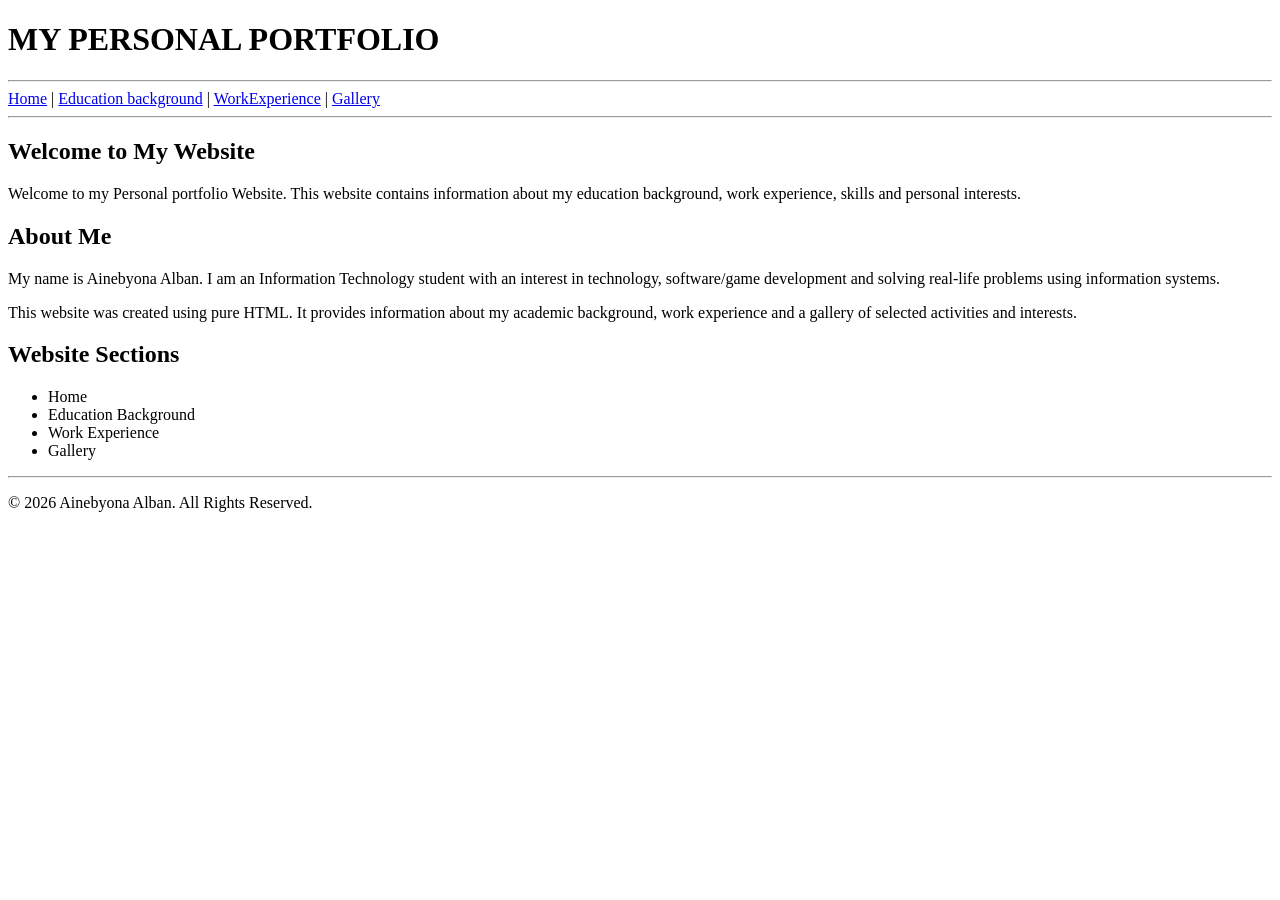
==== index.html @ 186cd6fe "Initial commit: Personal portfolio website" ====
<!DOCTYPE html>
<html>
<head>
    <title>My Personal Portfolio</title>
</head>


<body>
    <header>
        <h1>MY PERSONAL PORTFOLIO</h1>
        <hr>
    </header>

    <nav>
        <a href="index.html">Home</a> |
        <a href="education.html">Education background</a> |
        <a href="experience.html">WorkExperience</a> |
        <a href="gallery.html">Gallery</a>
    </nav>

    <hr>

    <main>
        <h2>Welcome to My Website</h2>

        <p>
            Welcome to my Personal portfolio Website. This website contains information about my education background, work experience, skills and personal interests.
        </p>

        <h2>About Me</h2>
        <p>
            My name is Ainebyona Alban. I am an Information Technology student with an interest in technology, software/game development and solving real-life problems using information systems.
        </p>

        <p>
            This website was created using pure HTML. It provides information about my academic background, work experience and a gallery of selected activities and interests.
        </p>

        <h2>Website Sections</h2>

        <ul>
            <li>Home</li>
            <li>Education Background</li>
            <li>Work Experience</li>
            <li>Gallery</li>
        </ul>


    </main>

    <hr>
    <footer>
        <p>
            © 2026 Ainebyona Alban. All Rights Reserved. 
        </p>
    </footer>

</body>
</html>
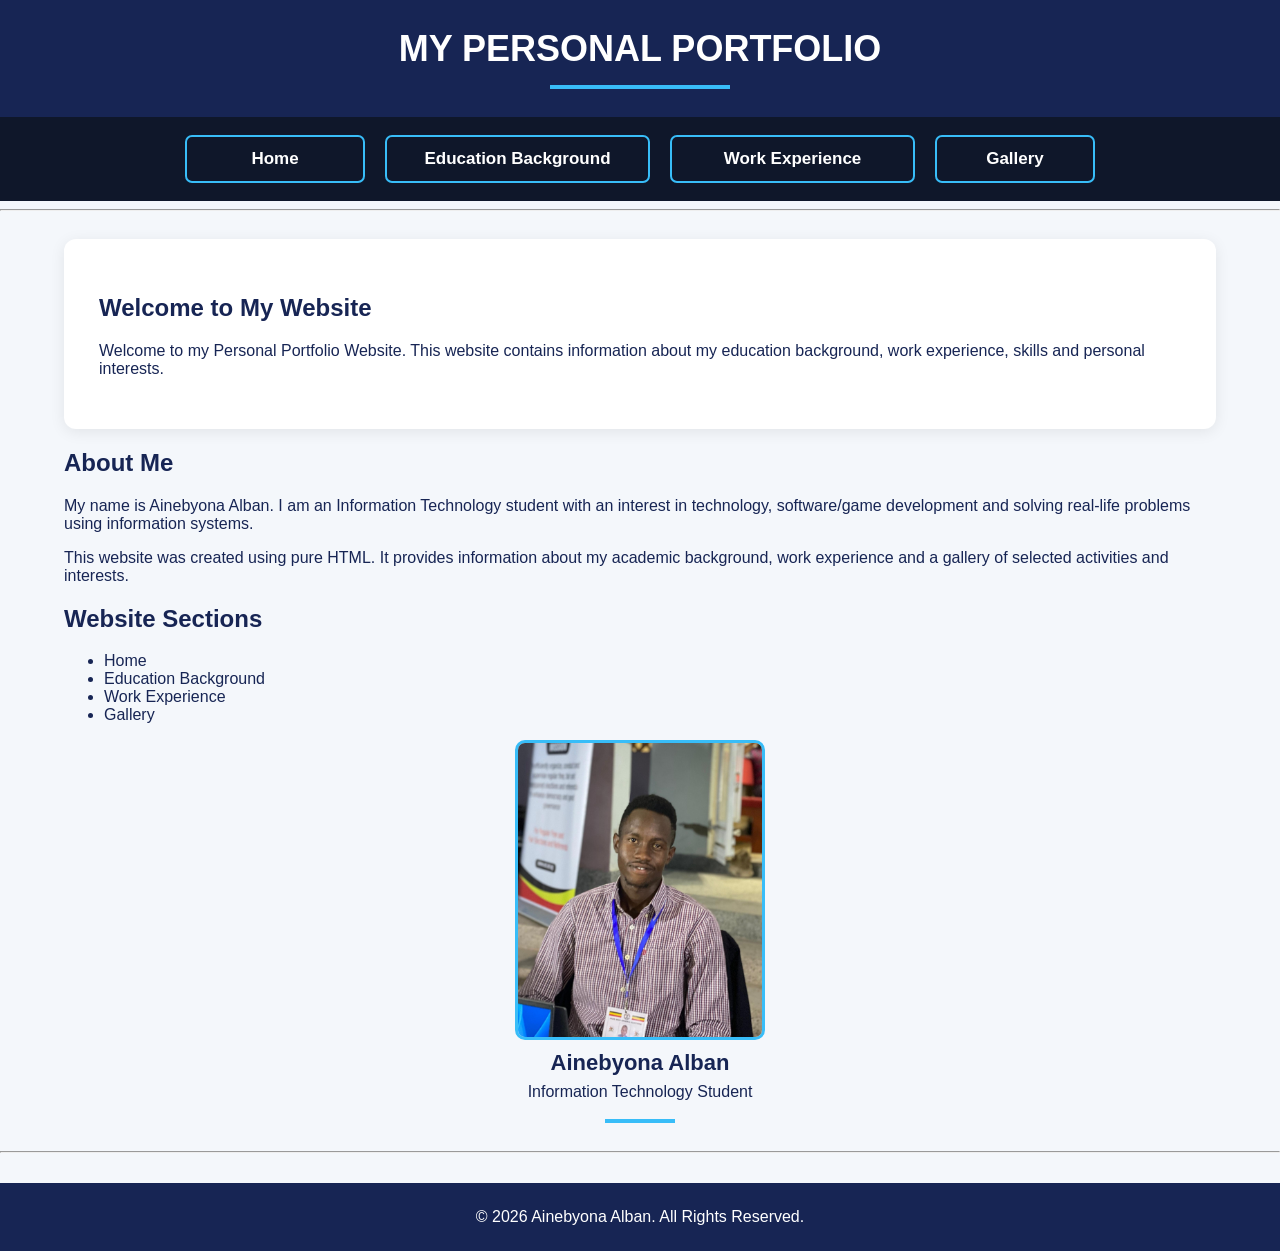
==== commit 0e7fa335: "CSS style updated" ====
--- a/index.html
+++ b/index.html
@@ -1,59 +1,92 @@
 <!DOCTYPE html>
 <html>
+
 <head>
     <title>My Personal Portfolio</title>
+
+    <!-- Linking the external CSS file -->
+    <link rel="stylesheet" href="style.css">
 </head>
 
+<body>
 
-<body>
     <header>
         <h1>MY PERSONAL PORTFOLIO</h1>
         <hr>
     </header>
 
     <nav>
-        <a href="index.html">Home</a> |
-        <a href="education.html">Education background</a> |
-        <a href="experience.html">WorkExperience</a> |
+        <a href="index.html">Home</a>
+        <a href="education.html">Education Background</a>
+        <a href="experience.html">Work Experience</a>
         <a href="gallery.html">Gallery</a>
     </nav>
 
     <hr>
 
     <main>
-        <h2>Welcome to My Website</h2>
 
-        <p>
-            Welcome to my Personal portfolio Website. This website contains information about my education background, work experience, skills and personal interests.
-        </p>
+        <section class="welcome">
+            <h2>Welcome to My Website</h2>
 
-        <h2>About Me</h2>
-        <p>
-            My name is Ainebyona Alban. I am an Information Technology student with an interest in technology, software/game development and solving real-life problems using information systems.
-        </p>
+            <p>
+                Welcome to my Personal Portfolio Website. This website contains
+                information about my education background, work experience,
+                skills and personal interests.
+            </p>
+        </section>
 
-        <p>
-            This website was created using pure HTML. It provides information about my academic background, work experience and a gallery of selected activities and interests.
-        </p>
+        <section class="about">
+            <h2>About Me</h2>
 
-        <h2>Website Sections</h2>
+            <p>
+                My name is Ainebyona Alban. I am an Information Technology
+                student with an interest in technology, software/game
+                development and solving real-life problems using information
+                systems.
+            </p>
 
-        <ul>
-            <li>Home</li>
-            <li>Education Background</li>
-            <li>Work Experience</li>
-            <li>Gallery</li>
-        </ul>
+            <p>
+                This website was created using pure HTML. It provides
+                information about my academic background, work experience
+                and a gallery of selected activities and interests.
+            </p>
+        </section>
 
+        <section class="sections">
+            <h2>Website Sections</h2>
+
+            <ul>
+                <li>Home</li>
+                <li>Education Background</li>
+                <li>Work Experience</li>
+                <li>Gallery</li>
+            </ul>
+
+            <div class="photo">
+
+               <img src="images/photo.jpg"
+                    alt="Photo of Ainebyona Alban">
+
+               <h3>Ainebyona Alban</h3>
+
+               <p>Information Technology Student</p>
+
+            </div>
+
+
+        </section>
 
     </main>
 
     <hr>
+
     <footer>
         <p>
-            © 2026 Ainebyona Alban. All Rights Reserved. 
+            © 2026 Ainebyona Alban. All Rights Reserved.
         </p>
     </footer>
 
 </body>
-</html>+
+</html>
--- a/style.css
+++ b/style.css
@@ -0,0 +1,403 @@
+/* =========================
+   GENERAL PAGE SETTINGS
+   ========================= */
+
+* {
+    box-sizing: border-box;
+}
+
+body {
+    margin: 0;
+    font-family: Arial, sans-serif;
+    background-color: #f4f7fb;
+    color: #172554;
+}
+
+
+/* =========================
+   HEADER
+   ========================= */
+
+header {
+    background-color: #172554;
+    color: white;
+    text-align: center;
+    padding: 28px;
+}
+
+header h1 {
+    margin: 0;
+    font-size: 36px;
+}
+
+header hr {
+    width: 180px;
+    border: none;
+    border-top: 4px solid #38bdf8;
+    margin: 15px auto 0;
+}
+
+
+/* =========================
+   NAVIGATION BAR
+   ========================= */
+
+nav {
+    background-color: #0f172a;
+
+    display: flex;
+
+    justify-content: center;
+
+    align-items: center;
+
+    gap: 20px;
+
+    padding: 18px;
+}
+
+
+/* Navigation buttons */
+
+nav a {
+    display: inline-block;
+
+    min-width: 180px;
+
+    padding: 12px 20px;
+
+    text-align: center;
+
+    color: white;
+
+    text-decoration: none;
+
+    font-weight: bold;
+
+    font-size: 17px;
+
+    border: 2px solid #38bdf8;
+
+    border-radius: 7px;
+
+    background-color: transparent;
+}
+
+
+/* Education button */
+
+nav a:nth-child(2) {
+    min-width: 265px;
+}
+
+
+/* Work Experience button */
+
+nav a:nth-child(3) {
+    min-width: 245px;
+}
+
+
+/* Gallery button */
+
+nav a:nth-child(4) {
+    min-width: 160px;
+}
+
+
+/* Mouse over button */
+
+nav a:hover {
+    background-color: #38bdf8;
+
+    color: #0f172a;
+}
+
+
+/* Current page */
+
+nav a.active {
+    background-color: #38bdf8;
+
+    color: #0f172a;
+}
+
+
+/* =========================
+   MAIN AREA
+   ========================= */
+
+main {
+    width: 90%;
+
+    max-width: 1400px;
+
+    margin: 28px auto;
+}
+
+
+/* =========================
+   MAIN CONTENT CARD
+   ========================= */
+
+.welcome {
+    background-color: white;
+
+    padding: 35px;
+
+    border-radius: 12px;
+
+    box-shadow: 0 3px 15px rgba(0, 0, 0, 0.08);
+}
+
+
+/* =========================
+   TEXT AREA
+   ========================= */
+
+.text {
+    width: 100%;
+}
+
+
+/* =========================
+   HEADINGS
+   ========================= */
+
+.text h2 {
+    color: #172554;
+
+    font-size: 32px;
+
+    border-left: 7px solid #38bdf8;
+
+    padding-left: 15px;
+
+    margin-top: 0;
+
+    margin-bottom: 18px;
+}
+
+
+/* Space before About Me */
+
+.text h2:nth-of-type(2) {
+    margin-top: 35px;
+}
+
+
+/* Space before Website Sections */
+
+.text h2:nth-of-type(3) {
+    margin-top: 30px;
+}
+
+
+/* =========================
+   PARAGRAPHS
+   ========================= */
+
+.text p {
+    font-size: 19px;
+
+    line-height: 1.6;
+
+    margin-top: 0;
+
+    margin-bottom: 25px;
+}
+
+
+/* =========================
+   PHOTO AREA
+   ========================= */
+
+.photo {
+    width: 100%;
+
+    text-align: center;
+
+    margin-top: 10px;
+
+    margin-bottom: 25px;
+}
+
+
+/* =========================
+   PHOTO
+   ========================= */
+
+.photo img {
+    display: block;
+
+    width: 250px;
+
+    height: 300px;
+
+    margin: 0 auto;
+
+    object-fit: cover;
+
+    object-position: center;
+
+    border: 3px solid #38bdf8;
+
+    border-radius: 10px;
+}
+
+
+/* =========================
+   NAME BELOW PHOTO
+   ========================= */
+
+.photo h3 {
+    color: #172554;
+
+    font-size: 22px;
+
+    margin-top: 10px;
+
+    margin-bottom: 5px;
+}
+
+
+/* =========================
+   STUDENT DESCRIPTION
+   ========================= */
+
+.photo p {
+    font-size: 16px;
+
+    line-height: 1.4;
+
+    margin-top: 0;
+
+    margin-bottom: 0;
+}
+
+
+/* =========================
+   BLUE LINE BELOW PHOTO
+   ========================= */
+
+.photo p::after {
+    content: "";
+
+    display: block;
+
+    width: 70px;
+
+    height: 4px;
+
+    background-color: #38bdf8;
+
+    margin: 15px auto 0;
+}
+
+
+/* =========================
+   WEBSITE SECTIONS LIST
+   ========================= */
+
+.text ul {
+    padding-left: 30px;
+}
+
+.text li {
+    font-size: 18px;
+
+    margin-bottom: 7px;
+}
+
+
+/* =========================
+   FOOTER
+   ========================= */
+
+footer {
+    background-color: #172554;
+
+    color: white;
+
+    text-align: center;
+
+    padding: 25px;
+
+    margin-top: 30px;
+}
+
+footer p {
+    margin: 0;
+
+    font-size: 16px;
+}
+
+
+/* =========================
+   MOBILE PHONE SCREEN
+   ========================= */
+
+@media (max-width: 800px) {
+
+    /* Navigation becomes vertical */
+
+    nav {
+        flex-direction: column;
+
+        align-items: center;
+
+        gap: 10px;
+    }
+
+
+    nav a {
+        width: 90%;
+
+        min-width: 0 !important;
+    }
+
+
+    /* Main area */
+
+    main {
+        width: 94%;
+    }
+
+
+    /* Content */
+
+    .welcome {
+        padding: 25px;
+    }
+
+
+    /* Headings */
+
+    .text h2 {
+        font-size: 26px;
+    }
+
+
+    /* Paragraphs */
+
+    .text p {
+        font-size: 17px;
+    }
+
+
+    /* Photo */
+
+    .photo img {
+        width: 220px;
+
+        height: 270px;
+    }
+
+
+    /* Header */
+
+    header h1 {
+        font-size: 27px;
+    }
+
+}
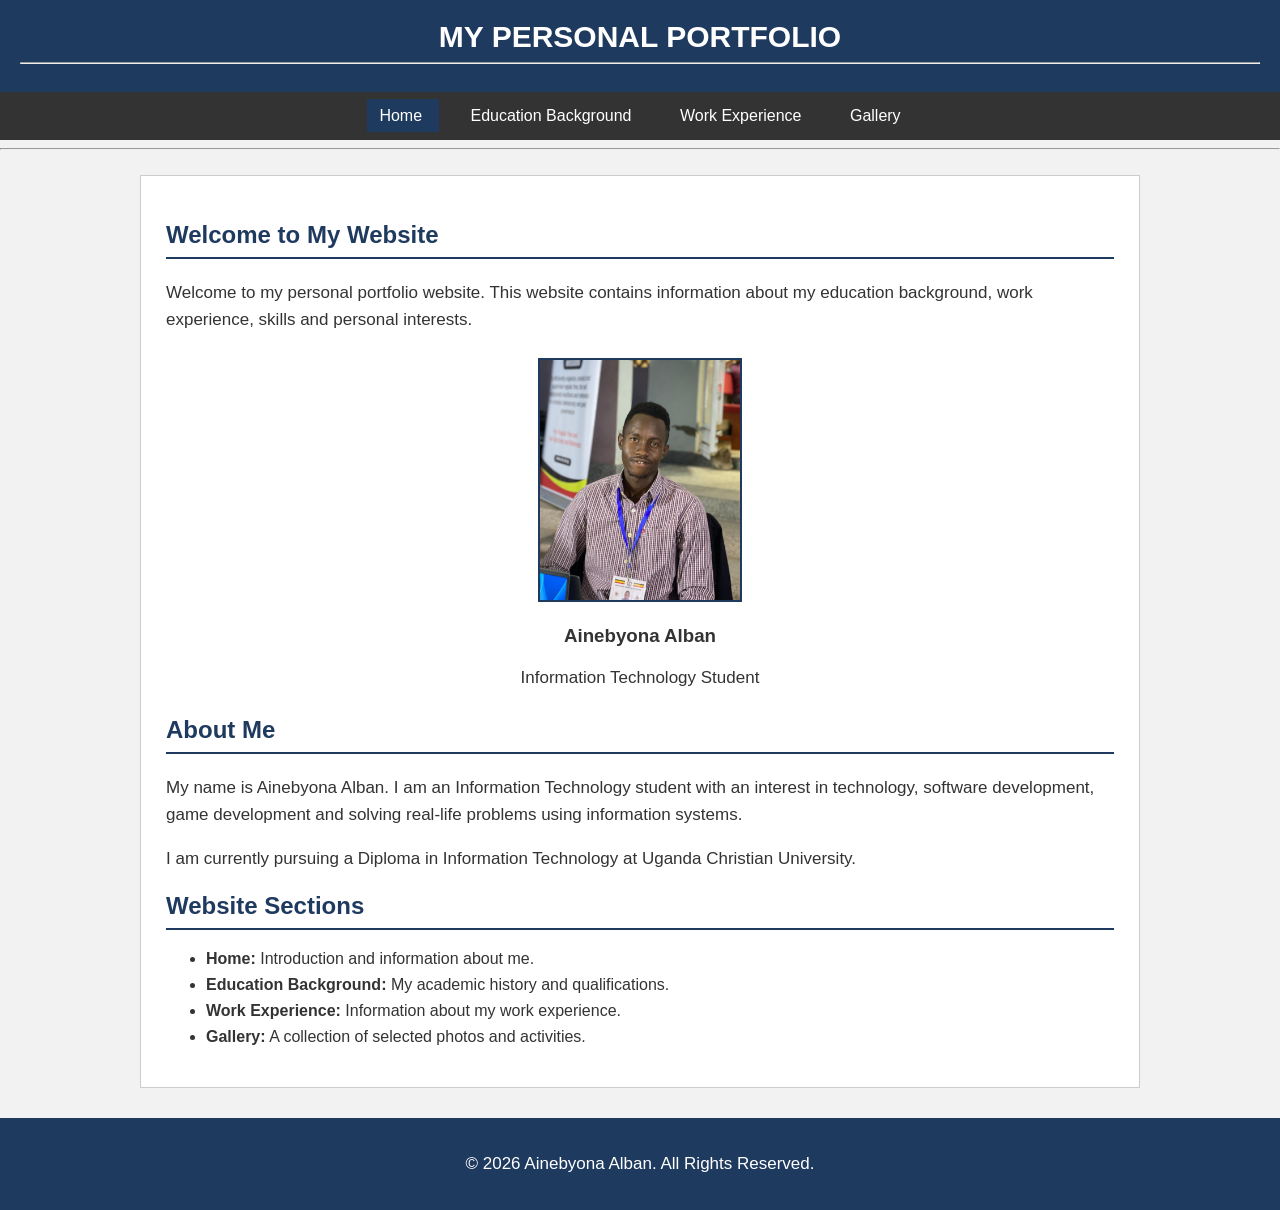
==== commit 988e519c: "CSS style update" ====
--- a/index.html
+++ b/index.html
@@ -2,91 +2,164 @@
 <html>
 
 <head>
+
     <title>My Personal Portfolio</title>
 
-    <!-- Linking the external CSS file -->
+    <!-- Connect the HTML page to the CSS file -->
     <link rel="stylesheet" href="style.css">
+
 </head>
+
 
 <body>
 
+    <!-- =========================
+         HEADER
+         ========================= -->
+
     <header>
+
         <h1>MY PERSONAL PORTFOLIO</h1>
+
         <hr>
+
     </header>
 
+
+    <!-- =========================
+         NAVIGATION BAR
+         ========================= -->
+
     <nav>
-        <a href="index.html">Home</a>
-        <a href="education.html">Education Background</a>
-        <a href="experience.html">Work Experience</a>
-        <a href="gallery.html">Gallery</a>
+
+        <a href="index.html" class="active">
+            Home
+        </a>
+
+        <a href="education.html">
+            Education Background
+        </a>
+
+        <a href="experience.html">
+            Work Experience
+        </a>
+
+        <a href="gallery.html">
+            Gallery
+        </a>
+
     </nav>
 
+
     <hr>
+
+
+    <!-- =========================
+         MAIN CONTENT
+         ========================= -->
 
     <main>
 
         <section class="welcome">
+
+            <!-- =========================
+                 WELCOME
+                 ========================= -->
+
             <h2>Welcome to My Website</h2>
 
             <p>
-                Welcome to my Personal Portfolio Website. This website contains
-                information about my education background, work experience,
-                skills and personal interests.
+                Welcome to my personal portfolio website.
+                This website contains information about my
+                education background, work experience, skills
+                and personal interests.
             </p>
-        </section>
 
-        <section class="about">
+
+            <!-- =========================
+                 MY PHOTO
+                 ========================= -->
+
+            <div class="photo">
+
+                <img src="images/photo.jpg" alt="Photo of Ainebyona Alban">
+
+                <h3>Ainebyona Alban</h3>
+
+                <p>
+                    Information Technology Student
+                </p>
+
+            </div>
+
+
+            <!-- =========================
+                 ABOUT ME
+                 ========================= -->
+
             <h2>About Me</h2>
 
             <p>
-                My name is Ainebyona Alban. I am an Information Technology
-                student with an interest in technology, software/game
-                development and solving real-life problems using information
-                systems.
+                My name is Ainebyona Alban. I am an Information
+                Technology student with an interest in technology,
+                software development, game development and solving
+                real-life problems using information systems.
             </p>
 
             <p>
-                This website was created using pure HTML. It provides
-                information about my academic background, work experience
-                and a gallery of selected activities and interests.
+                I am currently pursuing a Diploma in Information
+                Technology at Uganda Christian University.
             </p>
-        </section>
 
-        <section class="sections">
+
+            <!-- =========================
+                 WEBSITE SECTIONS
+                 ========================= -->
+
             <h2>Website Sections</h2>
 
             <ul>
-                <li>Home</li>
-                <li>Education Background</li>
-                <li>Work Experience</li>
-                <li>Gallery</li>
+
+                <li>
+                    <strong>Home:</strong>
+                    Introduction and information about me.
+                </li>
+
+                <li>
+                    <strong>Education Background:</strong>
+                    My academic history and qualifications.
+                </li>
+
+                <li>
+                    <strong>Work Experience:</strong>
+                    Information about my work experience.
+                </li>
+
+                <li>
+                    <strong>Gallery:</strong>
+                    A collection of selected photos and activities.
+                </li>
+
             </ul>
-
-            <div class="photo">
-
-               <img src="images/photo.jpg"
-                    alt="Photo of Ainebyona Alban">
-
-               <h3>Ainebyona Alban</h3>
-
-               <p>Information Technology Student</p>
-
-            </div>
-
 
         </section>
 
     </main>
 
-    <hr>
+
+    <!-- =========================
+         FOOTER
+         ========================= -->
 
     <footer>
+
         <p>
             © 2026 Ainebyona Alban. All Rights Reserved.
         </p>
+
     </footer>
+
 
 </body>
 
-</html>
+</html>
--- a/style.css
+++ b/style.css
@@ -1,403 +1,226 @@
 /* =========================
-   GENERAL PAGE SETTINGS
-   ========================= */
-
-* {
-    box-sizing: border-box;
-}
+   1. BASIC PAGE SETTINGS
+   ========================= */
 
 body {
     margin: 0;
     font-family: Arial, sans-serif;
-    background-color: #f4f7fb;
-    color: #172554;
-}
-
-
-/* =========================
-   HEADER
+    background-color: #f2f2f2;
+    color: #333333;
+}
+
+
+/* =========================
+   2. HEADER
    ========================= */
 
 header {
-    background-color: #172554;
-    color: white;
-    text-align: center;
-    padding: 28px;
+    background-color: #1f3a5f;
+    color: white;
+    text-align: center;
+    padding: 20px;
 }
 
 header h1 {
     margin: 0;
-    font-size: 36px;
-}
-
-header hr {
-    width: 180px;
-    border: none;
-    border-top: 4px solid #38bdf8;
-    margin: 15px auto 0;
-}
-
-
-/* =========================
-   NAVIGATION BAR
+    font-size: 30px;
+}
+
+
+/* =========================
+   3. NAVIGATION
    ========================= */
 
 nav {
-    background-color: #0f172a;
-
-    display: flex;
-
-    justify-content: center;
-
-    align-items: center;
-
-    gap: 20px;
-
-    padding: 18px;
-}
-
-
-/* Navigation buttons */
+    background-color: #333333;
+    text-align: center;
+    padding: 15px;
+}
 
 nav a {
-    display: inline-block;
-
-    min-width: 180px;
-
-    padding: 12px 20px;
-
-    text-align: center;
-
-    color: white;
-
+    color: white;
     text-decoration: none;
-
-    font-weight: bold;
-
-    font-size: 17px;
-
-    border: 2px solid #38bdf8;
-
-    border-radius: 7px;
-
-    background-color: transparent;
-}
-
-
-/* Education button */
-
-nav a:nth-child(2) {
-    min-width: 265px;
-}
-
-
-/* Work Experience button */
-
-nav a:nth-child(3) {
-    min-width: 245px;
-}
-
-
-/* Gallery button */
-
-nav a:nth-child(4) {
-    min-width: 160px;
-}
-
-
-/* Mouse over button */
+    margin: 0 10px;
+    padding: 8px 12px;
+}
+
+
+/* When the mouse is over a link */
 
 nav a:hover {
-    background-color: #38bdf8;
-
-    color: #0f172a;
+    background-color: #1f3a5f;
 }
 
 
 /* Current page */
 
 nav a.active {
-    background-color: #38bdf8;
-
-    color: #0f172a;
-}
-
-
-/* =========================
-   MAIN AREA
+    background-color: #1f3a5f;
+}
+
+
+/* =========================
+   4. MAIN CONTENT
    ========================= */
 
 main {
     width: 90%;
-
-    max-width: 1400px;
-
-    margin: 28px auto;
-}
-
-
-/* =========================
-   MAIN CONTENT CARD
+    max-width: 1000px;
+    margin: 25px auto;
+}
+
+
+/* =========================
+   5. CONTENT BOX
    ========================= */
 
 .welcome {
     background-color: white;
-
-    padding: 35px;
-
-    border-radius: 12px;
-
-    box-shadow: 0 3px 15px rgba(0, 0, 0, 0.08);
-}
-
-
-/* =========================
-   TEXT AREA
-   ========================= */
-
-.text {
+    padding: 25px;
+    border: 1px solid #cccccc;
+}
+
+
+/* =========================
+   6. HEADINGS
+   ========================= */
+
+h2 {
+    color: #1f3a5f;
+    border-bottom: 2px solid #1f3a5f;
+    padding-bottom: 8px;
+}
+
+
+/* =========================
+   7. PARAGRAPHS
+   ========================= */
+
+p {
+    font-size: 17px;
+    line-height: 1.6;
+}
+
+
+/* =========================
+   8. LISTS
+   ========================= */
+
+li {
+    margin-bottom: 8px;
+}
+
+
+/* =========================
+   9. EDUCATION TABLE
+   ========================= */
+
+table {
     width: 100%;
-}
-
-
-/* =========================
-   HEADINGS
-   ========================= */
-
-.text h2 {
-    color: #172554;
-
-    font-size: 32px;
-
-    border-left: 7px solid #38bdf8;
-
-    padding-left: 15px;
-
-    margin-top: 0;
-
-    margin-bottom: 18px;
-}
-
-
-/* Space before About Me */
-
-.text h2:nth-of-type(2) {
-    margin-top: 35px;
-}
-
-
-/* Space before Website Sections */
-
-.text h2:nth-of-type(3) {
+    border-collapse: collapse;
+    margin-top: 20px;
+}
+
+
+th {
+    background-color: #1f3a5f;
+    color: white;
+    padding: 10px;
+    border: 1px solid #cccccc;
+}
+
+
+td {
+    padding: 10px;
+    border: 1px solid #cccccc;
+}
+
+
+tr:nth-child(even) {
+    background-color: #f2f2f2;
+}
+
+
+/* =========================
+   10. PORTFOLIO PHOTO
+   ========================= */
+
+.photo {
+    text-align: center;
+    margin: 25px 0;
+}
+
+
+.photo img {
+    width: 200px;
+    height: 240px;
+    object-fit: cover;
+    border: 2px solid #1f3a5f;
+}
+
+
+.photo h3 {
+    margin-bottom: 5px;
+}
+
+
+/* =========================
+   11. GALLERY
+   ========================= */
+
+.gallery {
+    text-align: center;
+}
+
+
+.gallery img {
+    width: 250px;
+    height: 180px;
+    object-fit: cover;
+    margin: 10px;
+    border: 2px solid #cccccc;
+}
+
+
+/* =========================
+   12. FOOTER
+   ========================= */
+
+footer {
+    background-color: #1f3a5f;
+    color: white;
+    text-align: center;
+    padding: 15px;
     margin-top: 30px;
 }
 
 
 /* =========================
-   PARAGRAPHS
-   ========================= */
-
-.text p {
-    font-size: 19px;
-
-    line-height: 1.6;
-
-    margin-top: 0;
-
-    margin-bottom: 25px;
-}
-
-
-/* =========================
-   PHOTO AREA
-   ========================= */
-
-.photo {
-    width: 100%;
-
-    text-align: center;
-
-    margin-top: 10px;
-
-    margin-bottom: 25px;
-}
-
-
-/* =========================
-   PHOTO
-   ========================= */
-
-.photo img {
-    display: block;
-
-    width: 250px;
-
-    height: 300px;
-
-    margin: 0 auto;
-
-    object-fit: cover;
-
-    object-position: center;
-
-    border: 3px solid #38bdf8;
-
-    border-radius: 10px;
-}
-
-
-/* =========================
-   NAME BELOW PHOTO
-   ========================= */
-
-.photo h3 {
-    color: #172554;
-
-    font-size: 22px;
-
-    margin-top: 10px;
-
-    margin-bottom: 5px;
-}
-
-
-/* =========================
-   STUDENT DESCRIPTION
-   ========================= */
-
-.photo p {
-    font-size: 16px;
-
-    line-height: 1.4;
-
-    margin-top: 0;
-
-    margin-bottom: 0;
-}
-
-
-/* =========================
-   BLUE LINE BELOW PHOTO
-   ========================= */
-
-.photo p::after {
-    content: "";
-
-    display: block;
-
-    width: 70px;
-
-    height: 4px;
-
-    background-color: #38bdf8;
-
-    margin: 15px auto 0;
-}
-
-
-/* =========================
-   WEBSITE SECTIONS LIST
-   ========================= */
-
-.text ul {
-    padding-left: 30px;
-}
-
-.text li {
-    font-size: 18px;
-
-    margin-bottom: 7px;
-}
-
-
-/* =========================
-   FOOTER
-   ========================= */
-
-footer {
-    background-color: #172554;
-
-    color: white;
-
-    text-align: center;
-
-    padding: 25px;
-
-    margin-top: 30px;
-}
-
-footer p {
-    margin: 0;
-
-    font-size: 16px;
-}
-
-
-/* =========================
-   MOBILE PHONE SCREEN
-   ========================= */
-
-@media (max-width: 800px) {
-
-    /* Navigation becomes vertical */
-
-    nav {
-        flex-direction: column;
-
-        align-items: center;
-
-        gap: 10px;
-    }
-
+   13. MOBILE SCREEN
+   ========================= */
+
+@media (max-width: 600px) {
 
     nav a {
+        display: block;
+        margin: 5px;
+    }
+
+    main {
+        width: 95%;
+    }
+
+    .welcome {
+        padding: 15px;
+    }
+
+    table {
+        font-size: 14px;
+    }
+
+    .gallery img {
         width: 90%;
-
-        min-width: 0 !important;
-    }
-
-
-    /* Main area */
-
-    main {
-        width: 94%;
-    }
-
-
-    /* Content */
-
-    .welcome {
-        padding: 25px;
-    }
-
-
-    /* Headings */
-
-    .text h2 {
-        font-size: 26px;
-    }
-
-
-    /* Paragraphs */
-
-    .text p {
-        font-size: 17px;
-    }
-
-
-    /* Photo */
-
-    .photo img {
-        width: 220px;
-
-        height: 270px;
-    }
-
-
-    /* Header */
-
-    header h1 {
-        font-size: 27px;
+        height: auto;
     }
 
 }
